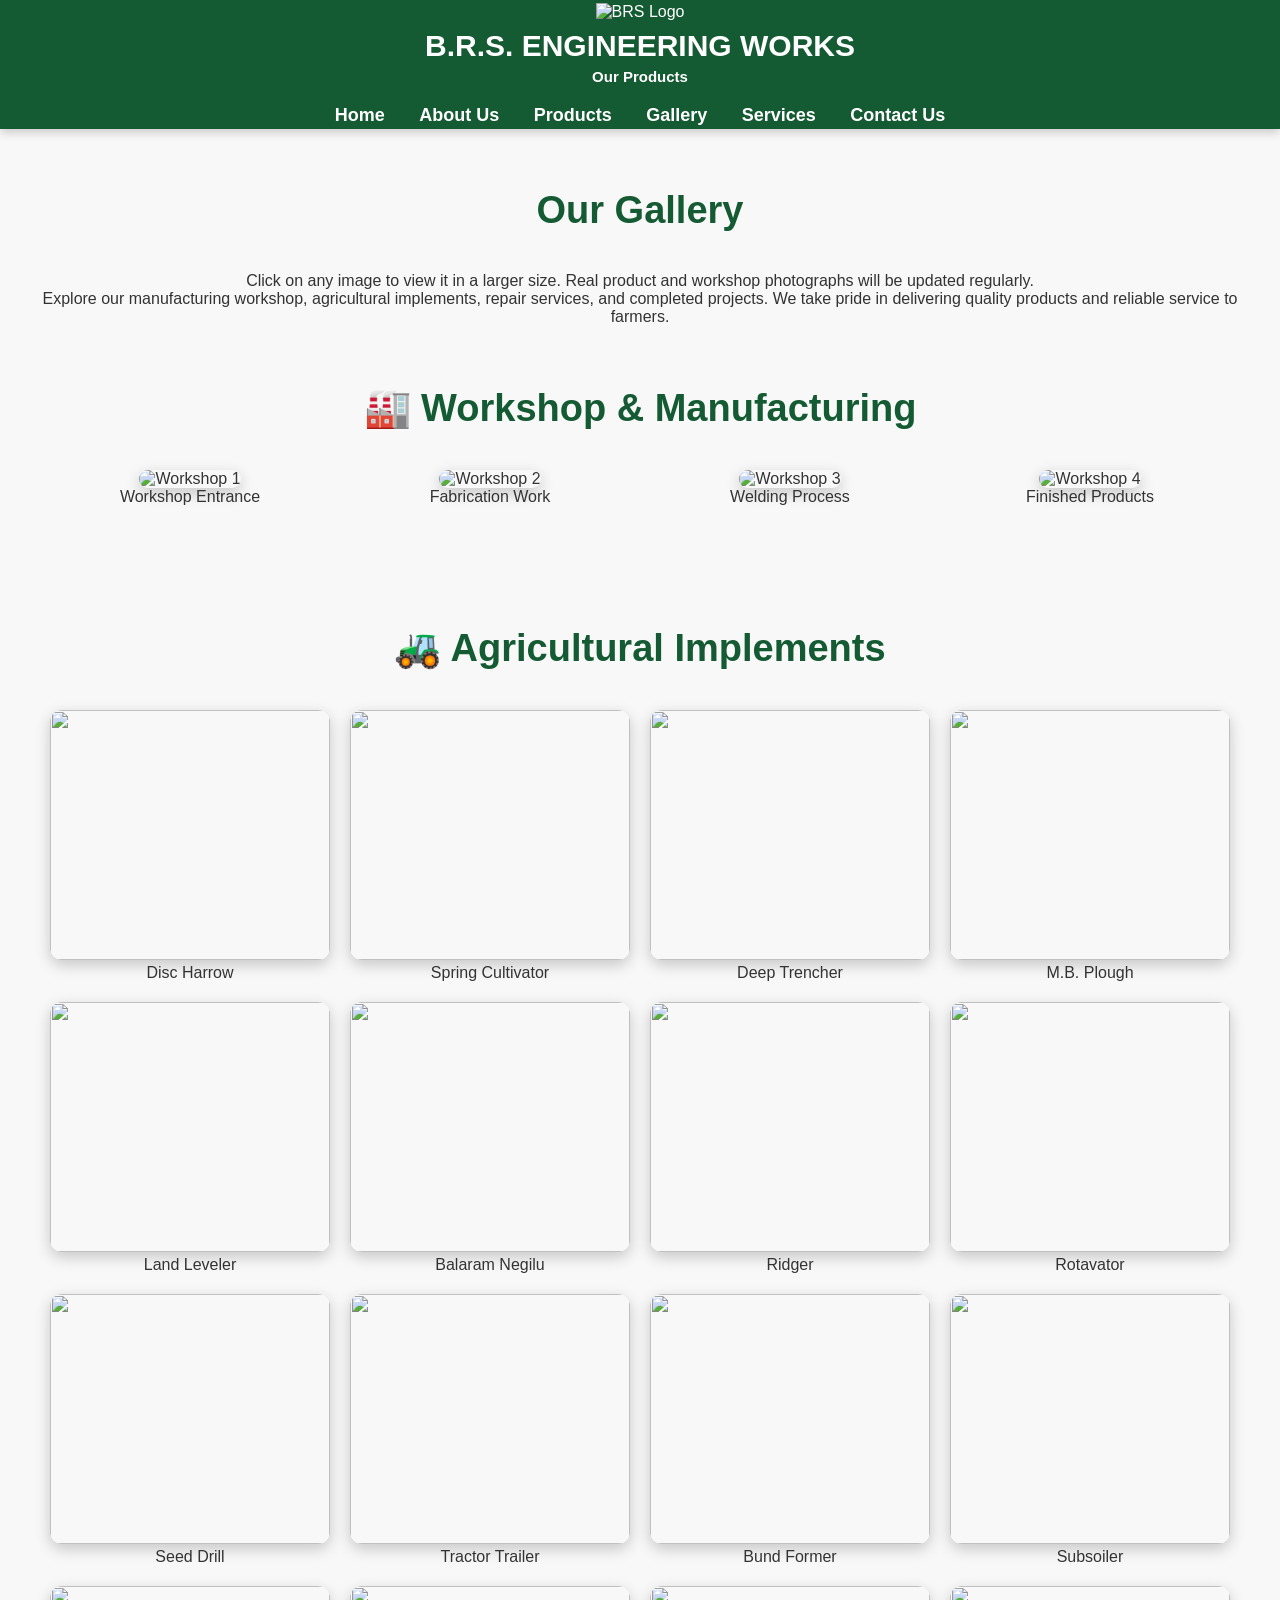
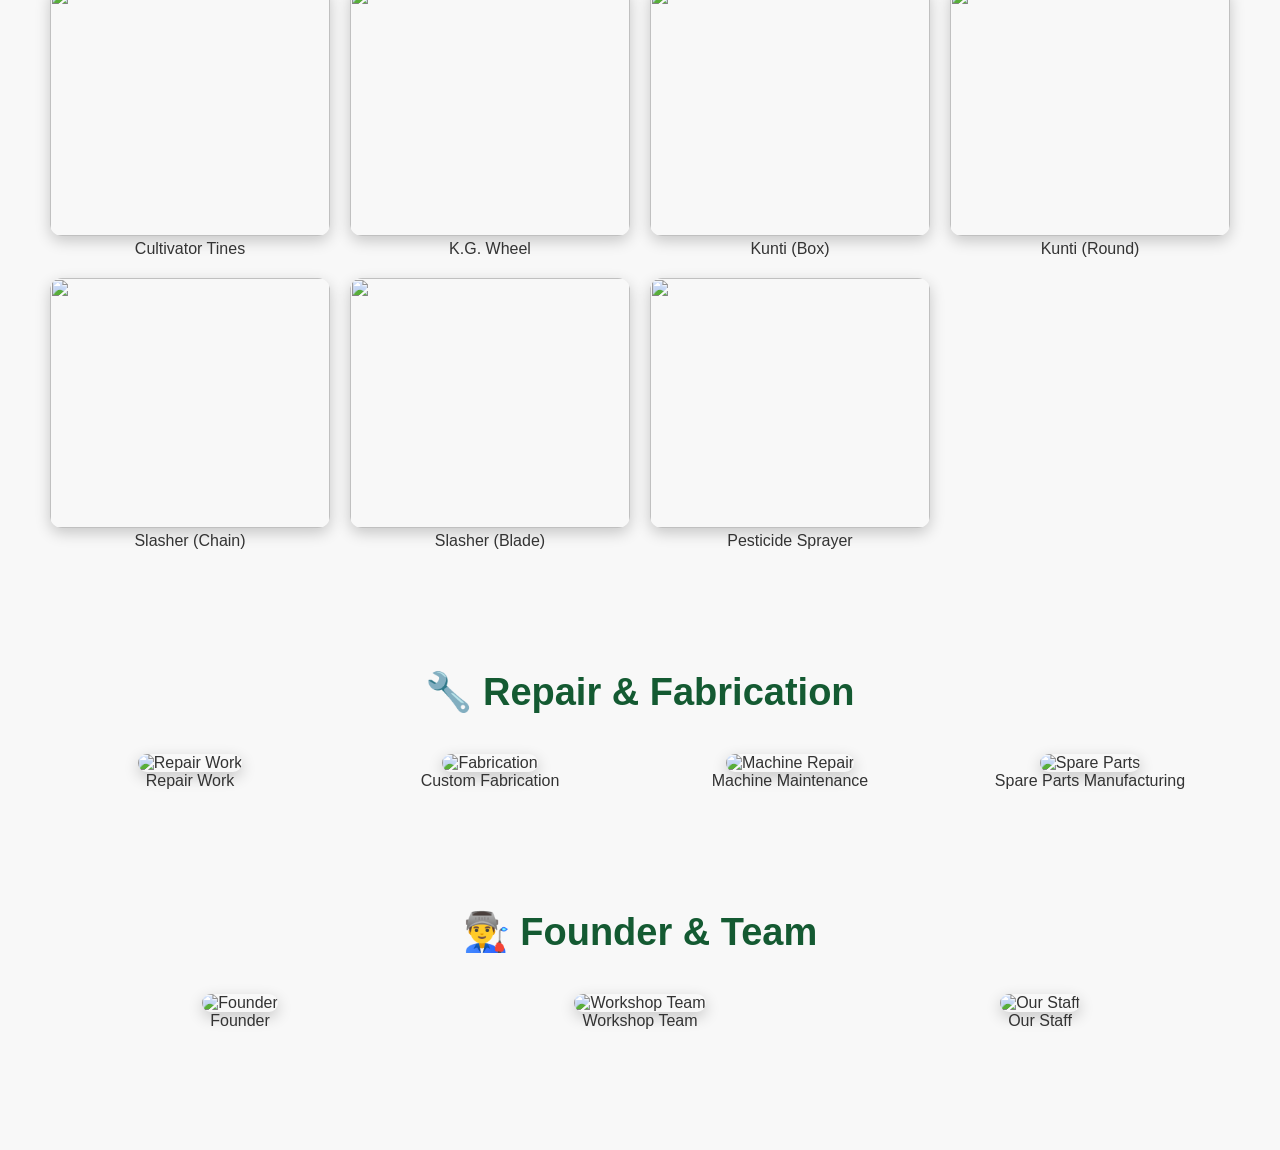
==== gallery.html @ 5e242634 "Add files via upload" ====
<!DOCTYPE html>
<html lang="en">

<head>
    <meta charset="UTF-8">
    <meta name="viewport" content="width=device-width, initial-scale=1.0">
    <title>Gallery | B.R.S. Engineering Works</title>
	<meta name="description" content="B.R.S. Engineering Works is a trusted manufacturer and repairer of agricultural implements in Davanagere, Karnataka. We offer quality farming equipment, custom fabrication, and repair services since 2006.">

<meta name="keywords" content="Agricultural Implements, Davanagere, BRS Engineering Works, Rotavator, Seed Drill, Cultivator, Tractor Implements, Farm Equipment, Karnataka">

<meta name="author" content="Saba Naaz">

    <link rel="stylesheet" href="style.css">
	<link rel="icon" type="image/png" href="images/logo.png">
</head>

<body>

<header>

    <img src="images/logo.png" alt="BRS Logo" class="page-logo">

    <h1>B.R.S. ENGINEERING WORKS</h1>

    <h3>Our Products</h3>

    <nav>
        <a href="index.html">Home</a>
        <a href="about.html">About Us</a>
        <a href="products.html">Products</a>
        <a href="gallery.html">Gallery</a>
		<a href="services.html">Services</a>
        <a href="contact.html">Contact Us</a>
    </nav>

</header>

<section class="products">

<h2>Our Gallery</h2>
<p>
Click on any image to view it in a larger size. Real product and workshop photographs will be updated regularly.
</p>


<p>
Explore our manufacturing workshop, agricultural implements, repair services, and completed projects. We take pride in delivering quality products and reliable service to farmers.

</p>
<section class="gallery">

<h2>🏭 Workshop & Manufacturing</h2>

<div class="gallery-container">

<div class="gallery-item">
<img src="images/gallery/placeholder.jpg" alt="Workshop 1">
<p>Workshop Entrance</p>
</div>

<div class="gallery-item">
<img src="images/gallery/placeholder.jpg" alt="Workshop 2">
<p>Fabrication Work</p>
</div>

<div class="gallery-item">
<img src="images/gallery/placeholder.jpg" alt="Workshop 3">
<p>Welding Process</p>
</div>

<div class="gallery-item">
<img src="images/gallery/placeholder.jpg" alt="Workshop 4">
<p>Finished Products</p>
</div>

</div>

</section>
<section class="gallery">

<h2>🚜 Agricultural Implements</h2>

<div class="gallery-container">

<div class="gallery-item"><img src="images/products/disc-harrow.jpg"><p>Disc Harrow</p></div>

<div class="gallery-item"><img src="images/products/spring-cultivator.jpg"><p>Spring Cultivator</p></div>

<div class="gallery-item"><img src="images/gallery/placeholder.jpg"><p>Deep Trencher</p></div>

<div class="gallery-item"><img src="images/products/mb-plough.jpg"><p>M.B. Plough</p></div>

<div class="gallery-item"><img src="images/gallery/placeholder.jpg"><p>Land Leveler</p></div>

<div class="gallery-item"><img src="images/products/balaram-negilu.jpg"><p>Balaram Negilu</p></div>

<div class="gallery-item"><img src="images/gallery/placeholder.jpg"><p>Ridger</p></div>

<div class="gallery-item"><img src="images/gallery/placeholder.jpg"><p>Rotavator</p></div>

<div class="gallery-item"><img src="images/gallery/placeholder.jpg"><p>Seed Drill</p></div>

<div class="gallery-item"><img src="images/gallery/placeholder.jpg"><p>Tractor Trailer</p></div>

<div class="gallery-item"><img src="images/gallery/placeholder.jpg"><p>Bund Former</p></div>

<div class="gallery-item"><img src="images/gallery/placeholder.jpg"><p>Subsoiler</p></div>

<div class="gallery-item"><img src="images/products/cultivator.jpg"><p>Cultivator Tines</p></div>

<div class="gallery-item"><img src="images/gallery/placeholder.jpg"><p>K.G. Wheel</p></div>

<div class="gallery-item"><img src="images/gallery/placeholder.jpg"><p>Kunti (Box)</p></div>

<div class="gallery-item"><img src="images/products/kunti-round.jpg"><p>Kunti (Round)</p></div>

<div class="gallery-item"><img src="images/products/slasher-chain.jpg"><p>Slasher (Chain)</p></div>

<div class="gallery-item"><img src="images/products/slasher-chain.jpg"><p>Slasher (Blade)</p></div>

<div class="gallery-item"><img src="images/gallery/placeholder.jpg"><p>Pesticide Sprayer</p></div>

</div>

</section>
<section class="gallery">

<h2>🔧 Repair & Fabrication</h2>

<div class="gallery-container">

<div class="gallery-item">
<img src="images/gallery/placeholder.jpg" alt="Repair Work">
<p>Repair Work</p>
</div>

<div class="gallery-item">
<img src="images/gallery/placeholder.jpg" alt="Fabrication">
<p>Custom Fabrication</p>
</div>

<div class="gallery-item">
<img src="images/gallery/placeholder.jpg" alt="Machine Repair">
<p>Machine Maintenance</p>
</div>

<div class="gallery-item">
<img src="images/gallery/placeholder.jpg" alt="Spare Parts">
<p>Spare Parts Manufacturing</p>
</div>

</div>

</section>
<section class="gallery">

<h2>👨‍🏭 Founder & Team</h2>

<div class="gallery-container">

<div class="gallery-item">
<img src="images/founder.jpg" alt="Founder">
<p>Founder</p>
</div>

<div class="gallery-item">
<img src="images/gallery/placeholder.jpg" alt="Workshop Team">
<p>Workshop Team</p>
</div>

<div class="gallery-item">
<img src="images/gallery/placeholder.jpg" alt="Our Staff">
<p>Our Staff</p>
</div>

</div>

</section>



</section>

</body>

</html>
---- style.css ----
/* ==========================
   B.R.S. ENGINEERING WORKS
   ========================== */
html{
    scroll-behavior: smooth;
}
*{
    margin:0;
    padding:0;
    box-sizing:border-box;
    font-family:Arial, Helvetica, sans-serif;
}

body{
    background:#f5f5f5;
    color:#333;
}

/* Header */

header{
    background:#145A32;
    color:white;
    text-align:center;
    padding:03px 06px;
    position:sticky;
    top:0;
    z-index:1000;
    box-shadow:0 3px 10px rgba(0,0,0,0.2);
}

header h1{
    font-size:30px;
    margin-bottom:5px;
}

header h3{
    font-size:15px;
    margin-bottom:5px;
}

header p{
    font-size:18px;
}

/* Navigation */

nav{
    margin-top:20px;
}

nav a{
    color:white;
    text-decoration:none;
    margin:0 15px;
    font-size:18px;
    font-weight:bold;
}

nav a:hover{
    color:#FFD700;
}

/* Hero Section */

.hero{
    background: linear-gradient(rgba(0,0,0,0.1), rgba(0,0,0,0.2)),
                url("images/hero.jpg");
    background-size: cover;
    background-position: center;
    background-repeat: no-repeat;
    min-height: 100vh;
    display: flex;
    justify-content: center;
    align-items: center;
    text-align: center;
    padding: 20px;
	position: relative;
	overflow: hidden;
}

.hero-content{
    color: white;
    animation: fadeUp 1.2s ease;
}

.hero-logo{
    width: 220px;
    margin-bottom: 20px;
    border-radius: 12px;
}

.hero h1{
    font-size: 55px;
    margin-bottom: 15px;
    font-weight: bold;
}

.hero h2{
    font-size: 28px;
    margin-bottom: 15px;
    font-weight: 500;
}

.hero p{
    font-size: 22px;
    margin-bottom: 35px;
}

.hero::before{

content:"";

position:absolute;

top:0;

left:0;

width:100%;

height:100%;

background:rgba(0,0,0,0.55);

}
.hero-content{

position:relative;

z-index:1;

}

/* Logo */

.logo{
    width:150px;
    max-width:90%;
    margin-bottom:25px;
}

/* Hero Text */


/* Buttons */

button{
    background:#F57C00;
    color:white;
    border:none;
    padding:15px 30px;
    font-size:18px;
    border-radius:8px;
    cursor:pointer;
    margin:10px;
}

button:hover{
    background:#d66b00;
}
/* ==========================
   Featured Products
========================== */

.products{
    padding:60px 30px;
    background:#f8f8f8;
    text-align:center;
}

.products h2{
    font-size:38px;
    color:#145A32;
    margin-bottom:40px;
}

.product-container{

    display:flex;

    justify-content:center;

    flex-wrap:wrap;

    gap:30px;

}

.product-card{

    width:250px;

    background:white;

    border-radius:12px;

    overflow:hidden;

    box-shadow:0 5px 15px rgba(0,0,0,0.15);

    transition:0.3s;

}

.product-card:hover{

    transform:translateY(-10px);

}

.product-card img{

    width:100%;

    height:200px;

    object-fit:cover;
	transition: transform 0.4s ease;
	.product-card:hover img{
		transform: scale(1.08);
}
	

}

.product-card h3{

    padding:20px;

    color:#145A32;

}
.product-card p{
    padding:0 15px;
    font-size:15px;
    color:#555;
    line-height:1.5;
}

.product-card button{
    margin:20px;
    background:#145A32;
    color:white;
    border:none;
    padding:10px 20px;
    border-radius:6px;
    cursor:pointer;
}

.product-card button:hover{
    background:#0d3d22;
}
/* ==========================
   About Section
========================== */

.about{
    background:white;
    padding:60px 30px;
    text-align:center;
}

.about h2{
    font-size:38px;
    color:#145A32;
    margin-bottom:25px;
}

.about p{
    max-width:900px;
    margin:20px auto;
    font-size:18px;
    line-height:1.8;
    color:#555;
}
/* ==========================
   Why Choose Us
========================== */

.why-us{
    background:#145A32;
    color:white;
    text-align:center;
    padding:70px 20px;
}

.why-us h2{
    font-size:36px;
    margin-bottom:40px;
}

.why-container{
    display:flex;
    justify-content:center;
    flex-wrap:wrap;
    gap:25px;
}

.why-card{
    background:white;
    color:#333;
    width:250px;
    padding:25px;
    border-radius:10px;
    box-shadow:0 5px 15px rgba(0,0,0,0.2);
}

.why-card h3{
    font-size:40px;
}

.why-card h4{
    color:#145A32;
    margin:15px 0;
}
/* ==========================
   Contact Section
========================== */

.contact{
    background:#ffffff;
    padding:70px 20px;
    text-align:center;
}

.contact h2{
    font-size:38px;
    color:#145A32;
    margin-bottom:25px;
}

.contact p{
    font-size:20px;
    margin:12px 0;
    line-height:1.8;
}

.contact a{
    color:#145A32;
    text-decoration:none;
    font-weight:bold;
}

.contact a:hover{
    color:#F57C00;
}
/* Floating WhatsApp Button */

.whatsapp{
    position:fixed;
    right:20px;
    bottom:20px;
    background:#25D366;
    color:white;
    padding:15px 20px;
    border-radius:50px;
    text-decoration:none;
    font-weight:bold;
    box-shadow:0 5px 15px rgba(0,0,0,0.3);
}

.whatsapp:hover{
    background:#1da851;
}
/* Floating Call Button */

.call-btn{
    position:fixed;
    right:20px;
    bottom:85px;
    background:#145A32;
    color:white;
    padding:15px 20px;
    border-radius:50px;
    text-decoration:none;
    font-weight:bold;
    box-shadow:0 5px 15px rgba(0,0,0,0.3);
    transition:0.3s;
}

.call-btn:hover{
    background:#0d3d22;
}
/* WhatsApp Enquiry Button */

.enquire-btn{
    display:inline-block;
    margin:20px;
    background:#145A32;
    color:white;
    padding:10px 20px;
    border-radius:6px;
    text-decoration:none;
    font-weight:bold;
    transition:0.3s;
}

.enquire-btn:hover{
    background:#0d3d22;
}
.hero-buttons{
    display:flex;
    justify-content:center;
    gap:20px;
    flex-wrap:wrap;
}

.btn{
    background:#2E8B57;
    color:white;
    padding:15px 30px;
    border-radius:8px;
    text-decoration:none;
    font-size:18px;
    font-weight:bold;
    transition:0.3s;
}

.btn:hover{
    background:#1b5e20;
    transform:translateY(-5px);
    box-shadow:0 8px 20px rgba(0,0,0,0.3);
}

.btn-outline{
    background:transparent;
    border:2px solid white;
}

.btn-outline:hover{
    background:white;
    color:#145A32;
}
/* Premium Founder Section */

.founder-hero{
    margin-top:60px;
    text-align:center;
    animation:fadeUp 1.5s ease;
}

.founder-hero h3{
    color:#FFD700;
    font-size:28px;
    margin-bottom:20px;
    text-transform:uppercase;
    letter-spacing:2px;
}

.founder-hero img{
    width:180px;
    height:180px;
    object-fit:cover;
    border-radius:50%;
    border:6px solid white;
    box-shadow:0 10px 30px rgba(0,0,0,.4);
    transition:.4s;
}

.founder-hero img:hover{
    transform:scale(1.05);
}

.founder-hero h2{
    color:white;
    margin-top:20px;
    font-size:34px;
}

.founder-title{
    color:#FFD700;
    font-size:22px;
    font-weight:bold;
    margin-top:10px;
}

.founder-badges{
    display:flex;
    justify-content:center;
    flex-wrap:wrap;
    gap:15px;
    margin:25px 0;
}

.founder-badges span{
    background:white;
    color:#145A32;
    padding:10px 18px;
    border-radius:30px;
    font-weight:bold;
}

.founder-message{
    max-width:750px;
    margin:auto;
    color:white;
    font-size:18px;
    line-height:1.8;
    font-style:italic;
}
/* Statistics Section */

.stats{
    background:#145A32;
    padding:70px 20px;
    text-align:center;
}

.stats h2{
    color:white;
    font-size:38px;
    margin-bottom:40px;
}

.stats-container{
    display:flex;
    justify-content:center;
    flex-wrap:wrap;
    gap:25px;
}

.stat-card{
    background:white;
    width:220px;
    padding:30px;
    border-radius:15px;
    box-shadow:0 10px 20px rgba(0,0,0,0.2);
    transition:0.3s;
}

.stat-card:hover{
    transform:translateY(-10px);
}

.stat-card h3{
    color:#145A32;
    font-size:42px;
    margin-bottom:10px;
}

.stat-card p{
    font-size:18px;
    color:#555;
}
/* Small logo for inner pages */
.page-logo{
    width:50px;
    height:auto;
    margin-bottom:8px;
}
/* Footer */

.footer{
    background:#145A32;
    color:white;
    text-align:center;
    padding:30px 20px;
    margin-top:60px;
}

.footer h3{
    margin-bottom:10px;
    font-size:28px;
}

.footer p{
    margin:8px 0;
    font-size:16px;
}
/* Gallery */

.gallery{
    padding:60px 20px;
}

.gallery-container{
    display:grid;
    grid-template-columns:repeat(auto-fit,minmax(280px,1fr));
    gap:20px;
}

.gallery-container img{
    width:100%;
    height:250px;
    object-fit:cover;
    border-radius:12px;
    transition:0.3s;
    box-shadow:0 5px 15px rgba(0,0,0,0.2);
}

.gallery-container img:hover{
    transform:scale(1.05);
}
/* ==========================
   Mobile Responsive Design
========================== */

@media screen and (max-width: 768px) {

header h1{
    font-size:30px;
}

header h3{
    font-size:18px;
}

header p{
    font-size:16px;
}

.logo{
    width:150px;
}

nav{
    display:flex;
    flex-direction:column;
    align-items:center;
    gap:10px;
}

nav a{
    margin:5px 0;
}

.hero{
    min-height:70vh;
    padding:20px;
}

.hero h1{
    font-size:34px;
}

.hero h2{
    font-size:22px;
}

.hero p{
    font-size:16px;
}

.hero-buttons{
    flex-direction:column;
    align-items:center;
}

.btn{
    width:90%;
    text-align:center;
}

.product-container,
.gallery-container,
.why-container{
    display:grid;
    grid-template-columns:1fr;
    gap:20px;
}

.product-card,
.why-card{
    width:100%;
}

.contact p,
.about p{
    font-size:16px;
}

.whatsapp,
.call-btn{
    right:15px;
}

footer{
    padding:20px;
}
}
footer{
    transition:0.3s;
}
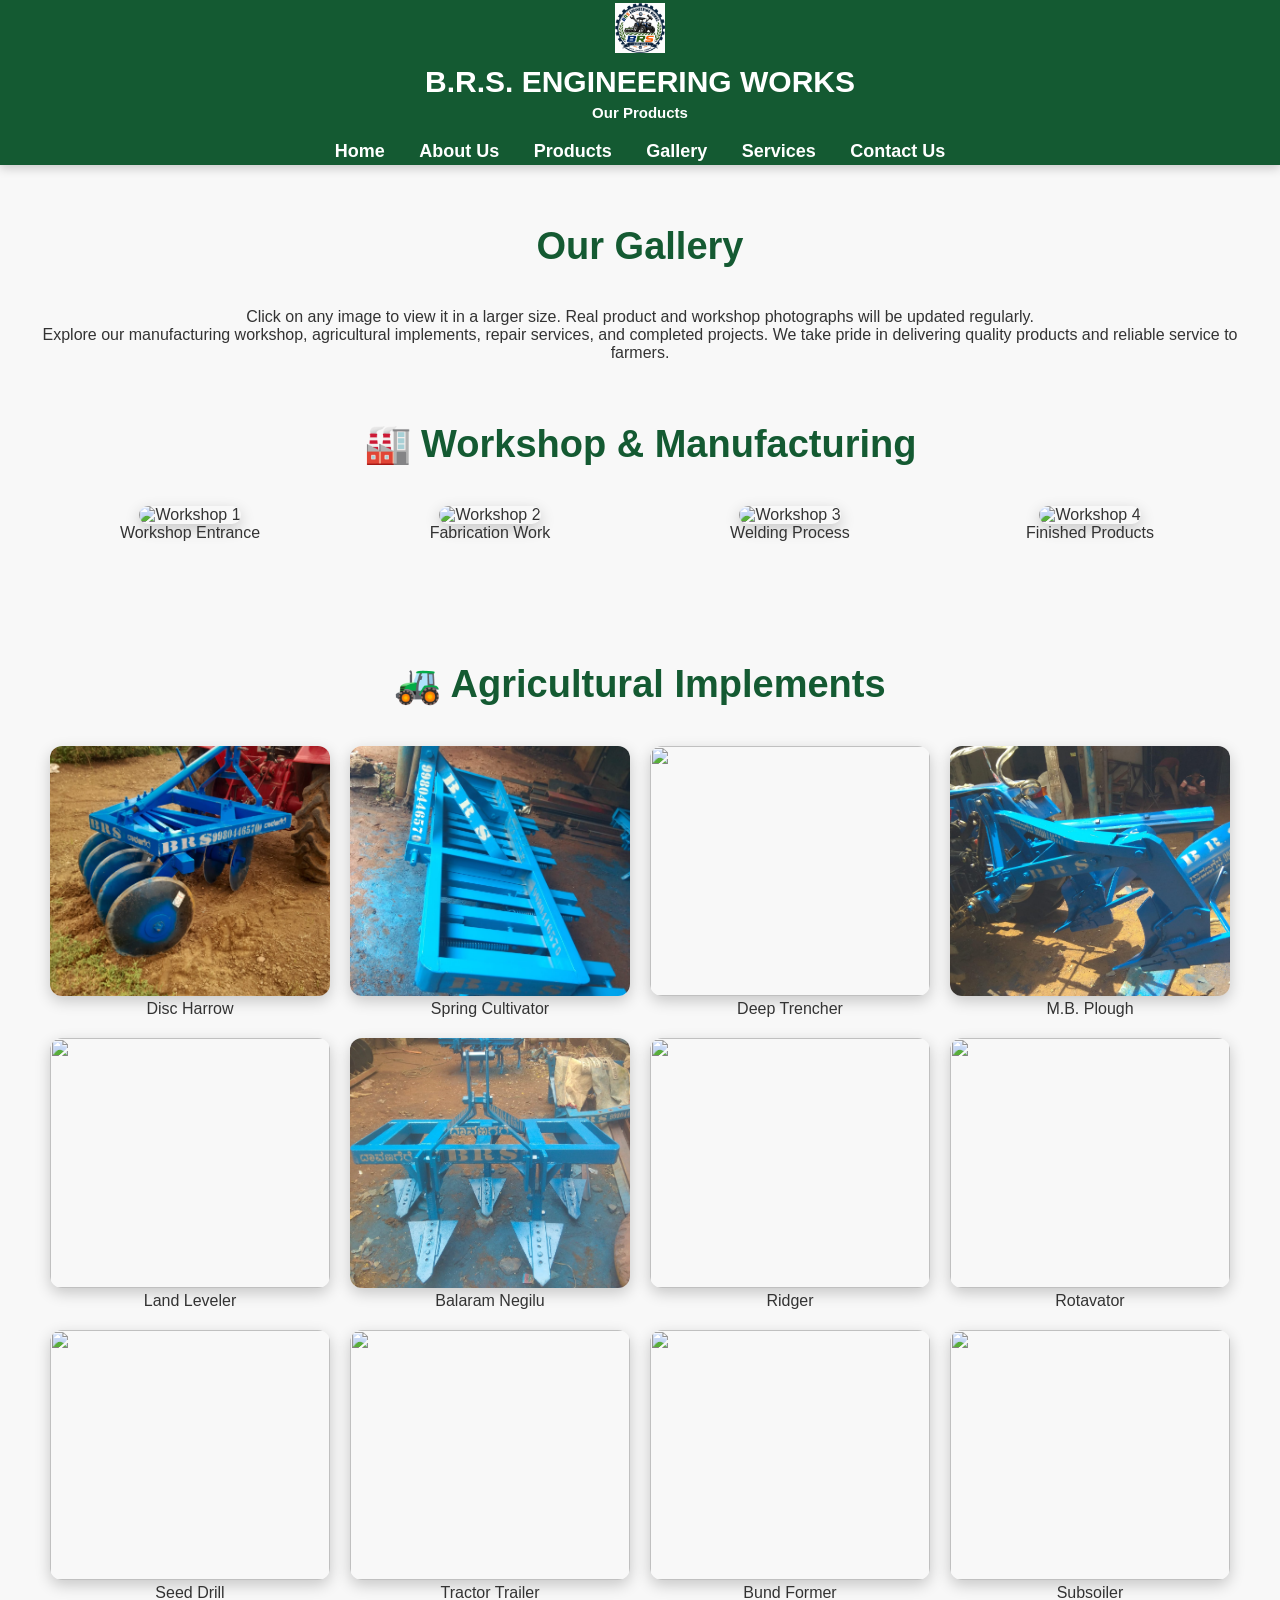
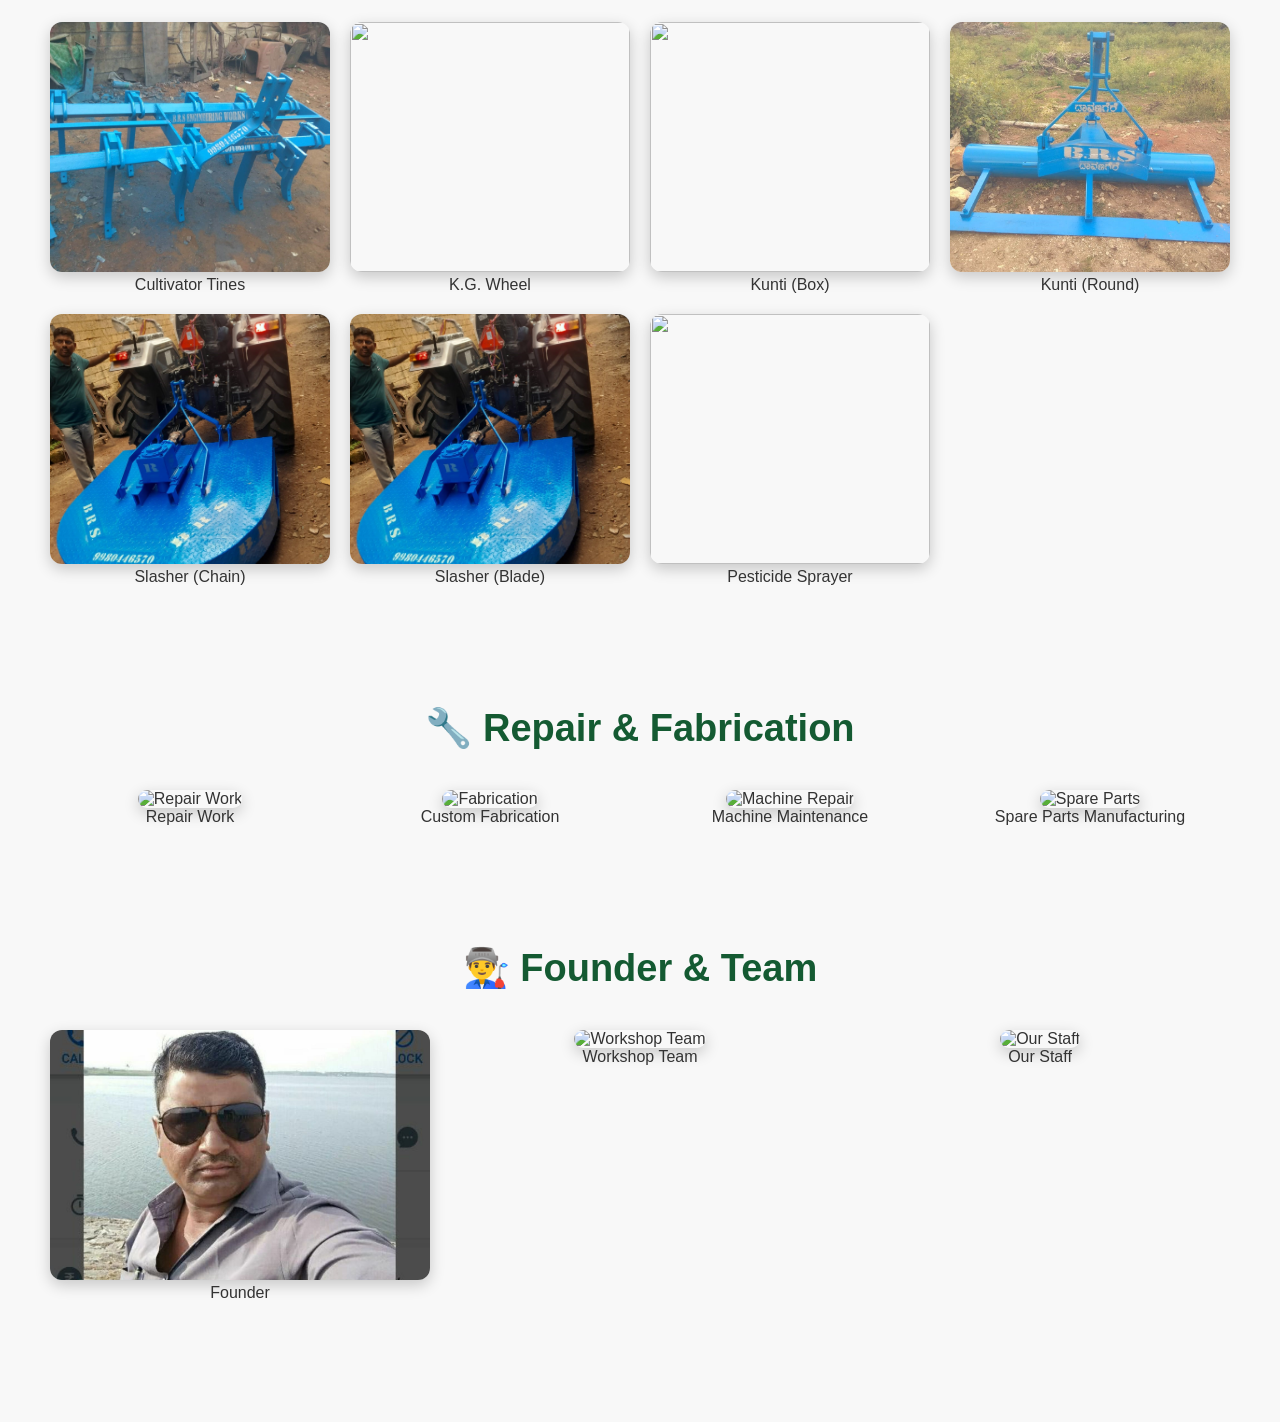
==== commit 5b2c0232: "Restore gallery.html content Restored the original content of the gallery.html file after it was rem" ====
--- a/gallery.html
+++ b/gallery.html
@@ -83,17 +83,17 @@
 
 <div class="gallery-container">
 
-<div class="gallery-item"><img src="images/products/disc-harrow.jpg"><p>Disc Harrow</p></div>
+<div class="gallery-item"><img src="images/disc-harrow.jpg"><p>Disc Harrow</p></div>
 
-<div class="gallery-item"><img src="images/products/spring-cultivator.jpg"><p>Spring Cultivator</p></div>
+<div class="gallery-item"><img src="images/spring-cultivator.jpg"><p>Spring Cultivator</p></div>
 
 <div class="gallery-item"><img src="images/gallery/placeholder.jpg"><p>Deep Trencher</p></div>
 
-<div class="gallery-item"><img src="images/products/mb-plough.jpg"><p>M.B. Plough</p></div>
+<div class="gallery-item"><img src="images/mb-plough.jpg"><p>M.B. Plough</p></div>
 
 <div class="gallery-item"><img src="images/gallery/placeholder.jpg"><p>Land Leveler</p></div>
 
-<div class="gallery-item"><img src="images/products/balaram-negilu.jpg"><p>Balaram Negilu</p></div>
+<div class="gallery-item"><img src="images/balaram-negilu.jpg"><p>Balaram Negilu</p></div>
 
 <div class="gallery-item"><img src="images/gallery/placeholder.jpg"><p>Ridger</p></div>
 
@@ -107,17 +107,17 @@
 
 <div class="gallery-item"><img src="images/gallery/placeholder.jpg"><p>Subsoiler</p></div>
 
-<div class="gallery-item"><img src="images/products/cultivator.jpg"><p>Cultivator Tines</p></div>
+<div class="gallery-item"><img src="images/cultivator.jpg"><p>Cultivator Tines</p></div>
 
 <div class="gallery-item"><img src="images/gallery/placeholder.jpg"><p>K.G. Wheel</p></div>
 
 <div class="gallery-item"><img src="images/gallery/placeholder.jpg"><p>Kunti (Box)</p></div>
 
-<div class="gallery-item"><img src="images/products/kunti-round.jpg"><p>Kunti (Round)</p></div>
+<div class="gallery-item"><img src="images/kunti-round.jpg"><p>Kunti (Round)</p></div>
 
-<div class="gallery-item"><img src="images/products/slasher-chain.jpg"><p>Slasher (Chain)</p></div>
+<div class="gallery-item"><img src="images/slasher-chain.jpg"><p>Slasher (Chain)</p></div>
 
-<div class="gallery-item"><img src="images/products/slasher-chain.jpg"><p>Slasher (Blade)</p></div>
+<div class="gallery-item"><img src="images/slasher-chain.jpg"><p>Slasher (Blade)</p></div>
 
 <div class="gallery-item"><img src="images/gallery/placeholder.jpg"><p>Pesticide Sprayer</p></div>
 
@@ -184,4 +184,4 @@
 
 </body>
 
-</html>+</html>
